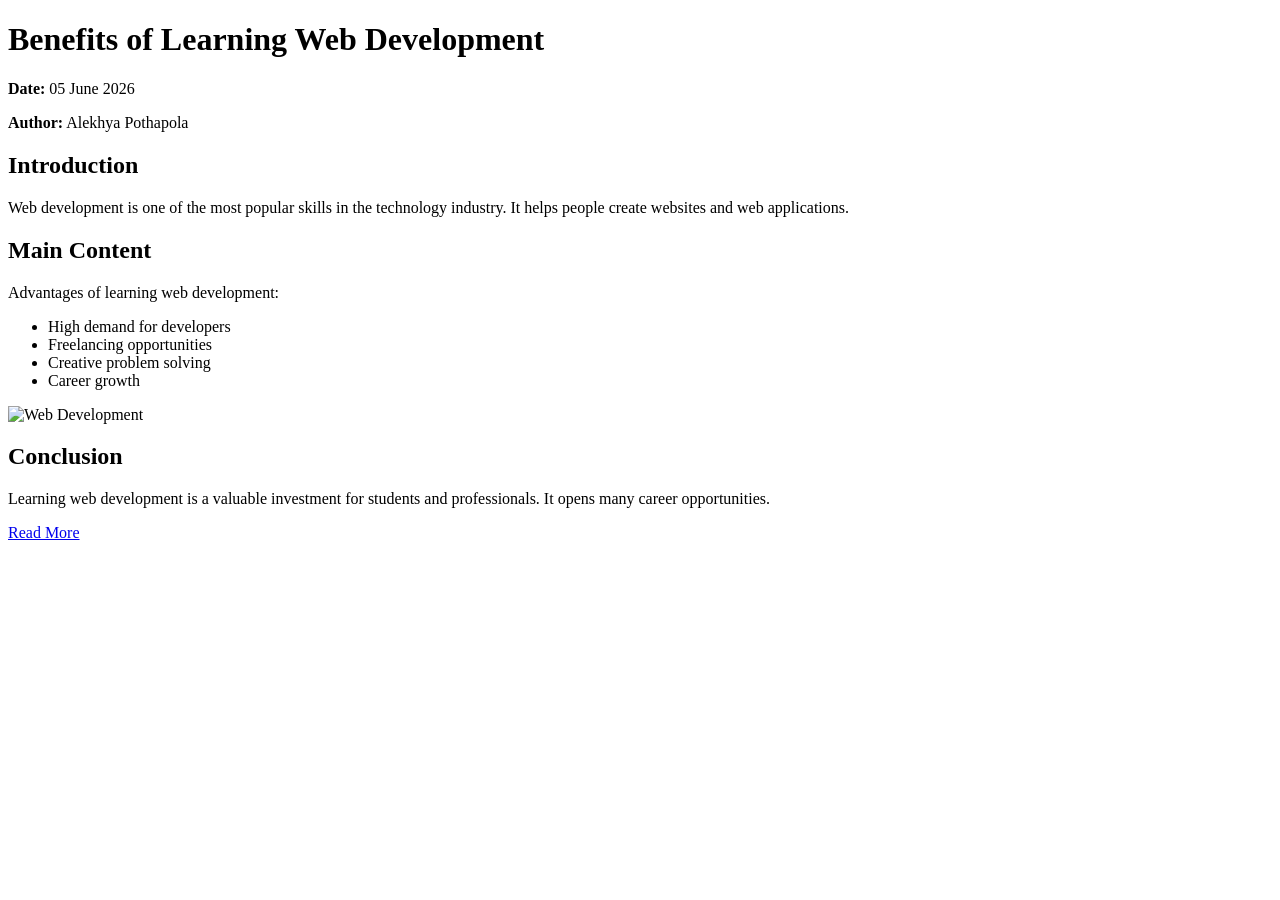
==== index.html @ 1f7577ab "Added Task 1 Blog Layout" ====
<!DOCTYPE html>
<html>
<head>
    <title>My Blog Post</title>
</head>
<body>

    <h1>Benefits of Learning Web Development</h1>

    <p><strong>Date:</strong> 05 June 2026</p>
    <p><strong>Author:</strong> Alekhya Pothapola</p>

    <h2>Introduction</h2>
    <p>
        Web development is one of the most popular skills in the technology industry.
        It helps people create websites and web applications.
    </p>

    <h2>Main Content</h2>
    <p>Advantages of learning web development:</p>

    <ul>
        <li>High demand for developers</li>
        <li>Freelancing opportunities</li>
        <li>Creative problem solving</li>
        <li>Career growth</li>
    </ul>

    <img src="https://via.placeholder.com/400" alt="Web Development">

    <h2>Conclusion</h2>
    <p>
        Learning web development is a valuable investment for students and professionals.
        It opens many career opportunities.
    </p>

    <a href="https://developer.mozilla.org/">Read More</a>

</body>
</html>
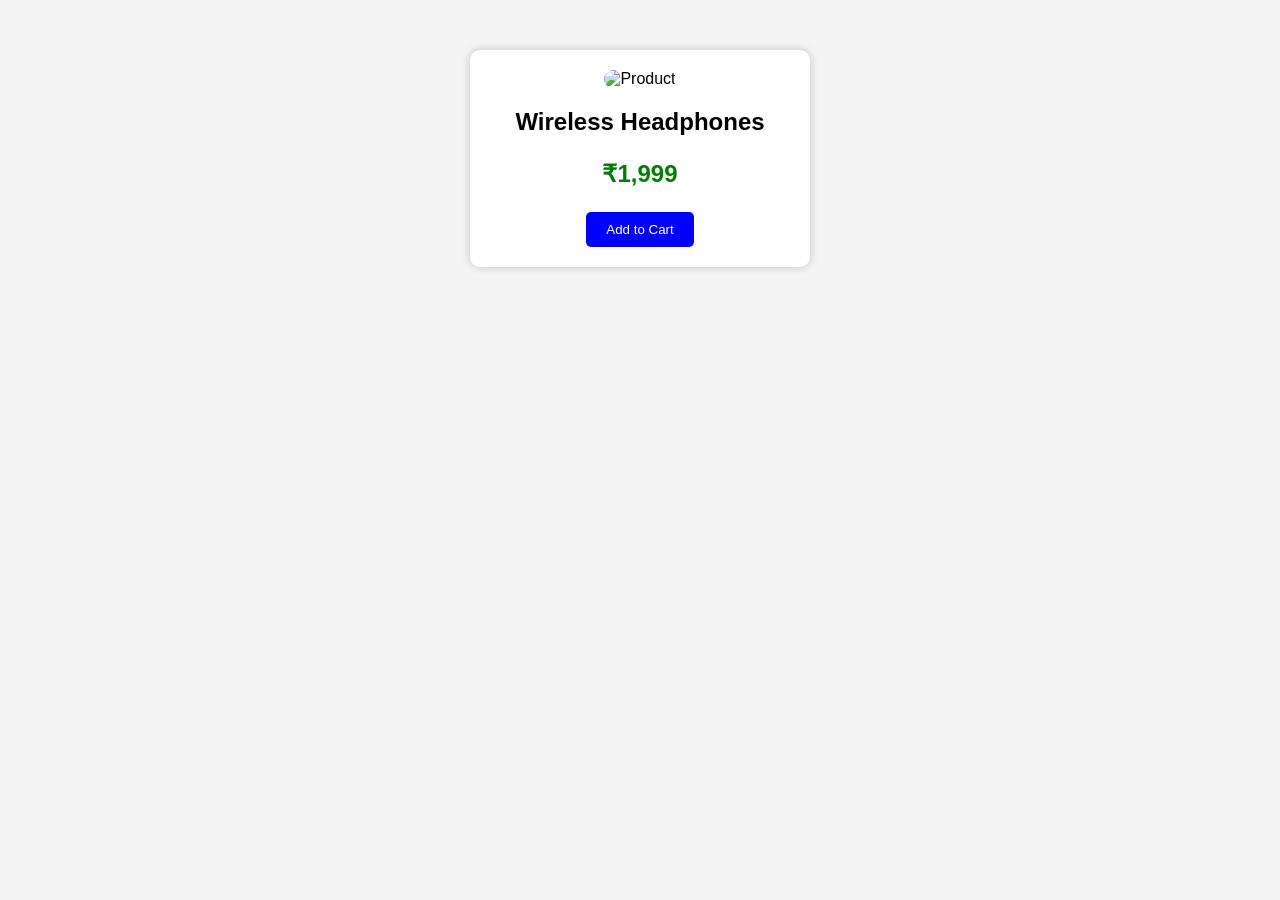
==== commit 181b5a45: "Add files via upload" ====
--- a/index.html
+++ b/index.html
@@ -1,40 +1,17 @@
 <!DOCTYPE html>
 <html>
 <head>
-    <title>My Blog Post</title>
+    <title>Product Card</title>
+    <link rel="stylesheet" href="style.css">
 </head>
 <body>
 
-    <h1>Benefits of Learning Web Development</h1>
-
-    <p><strong>Date:</strong> 05 June 2026</p>
-    <p><strong>Author:</strong> Alekhya Pothapola</p>
-
-    <h2>Introduction</h2>
-    <p>
-        Web development is one of the most popular skills in the technology industry.
-        It helps people create websites and web applications.
-    </p>
-
-    <h2>Main Content</h2>
-    <p>Advantages of learning web development:</p>
-
-    <ul>
-        <li>High demand for developers</li>
-        <li>Freelancing opportunities</li>
-        <li>Creative problem solving</li>
-        <li>Career growth</li>
-    </ul>
-
-    <img src="https://via.placeholder.com/400" alt="Web Development">
-
-    <h2>Conclusion</h2>
-    <p>
-        Learning web development is a valuable investment for students and professionals.
-        It opens many career opportunities.
-    </p>
-
-    <a href="https://developer.mozilla.org/">Read More</a>
+<div class="card">
+    <img src="https://via.placeholder.com/250" alt="Product">
+    <h2>Wireless Headphones</h2>
+    <p class="price">₹1,999</p>
+    <button>Add to Cart</button>
+</div>
 
 </body>
-</html>+</html>
--- a/style.css
+++ b/style.css
@@ -0,0 +1,40 @@
+body {
+    font-family: Arial, sans-serif;
+    background-color: #f4f4f4;
+    display: flex;
+    justify-content: center;
+    margin-top: 50px;
+}
+
+.card {
+    background: white;
+    width: 300px;
+    padding: 20px;
+    text-align: center;
+    border-radius: 10px;
+    box-shadow: 0 0 10px rgba(0,0,0,0.2);
+}
+
+.card img {
+    width: 100%;
+    border-radius: 10px;
+}
+
+.price {
+    font-size: 24px;
+    color: green;
+    font-weight: bold;
+}
+
+button {
+    background-color: blue;
+    color: white;
+    border: none;
+    padding: 10px 20px;
+    cursor: pointer;
+    border-radius: 5px;
+}
+
+button:hover {
+    background-color: darkblue;
+}
